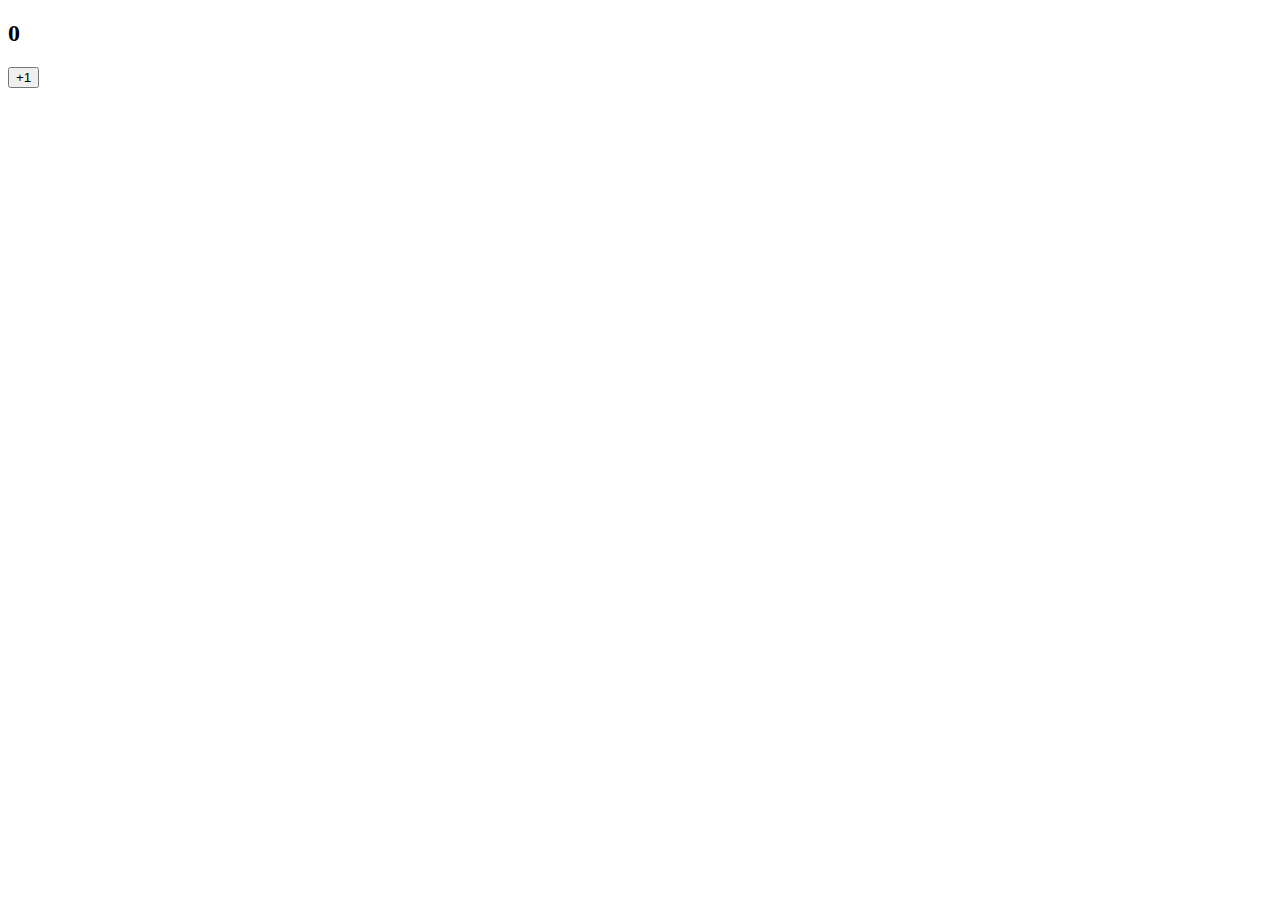
==== 02_レシピ/01_カウンター/index.html @ a61147e0 "[カウンター]を学習しました。" ====
<!DOCTYPE html>
<html lang="ja">
  <head>
    <meta charset="UTF-8" />
    <meta name="viewport" content="width=device-width, initial-scale=1.0" />
    <meta http-equiv="X-UA-Compatible" content="ie=edge" />
    <title>Counter</title>
  </head>
  <body>
    <div>
      <h2 id="display">0</h2>
    </div>
    <button id="plus-button">+1</button>

    <script src="main.js"></script>
  </body>
</html>
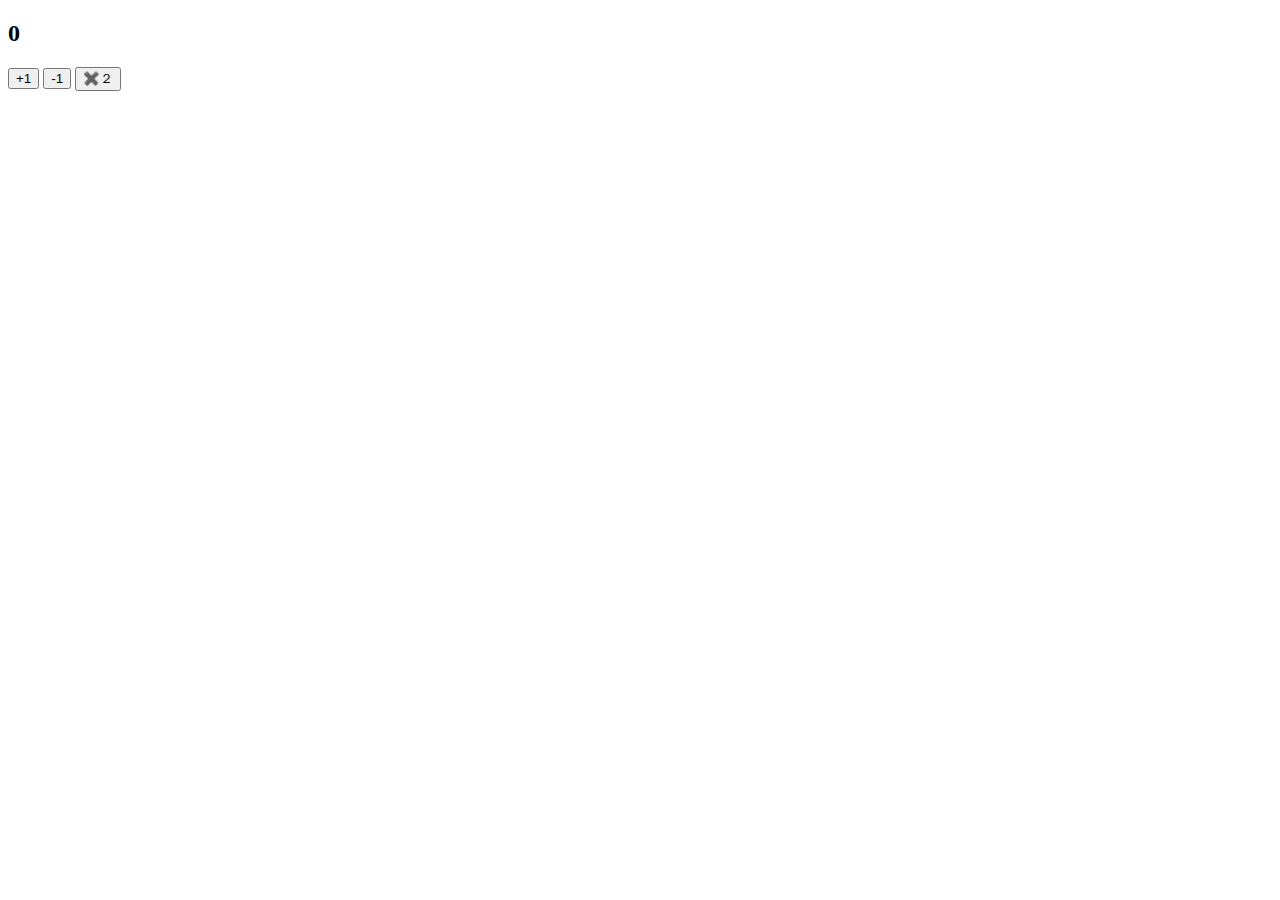
==== commit d37f3949: "発展 ★ - 便利なボタン" ====
--- a/02_レシピ/01_カウンター/index.html
+++ b/02_レシピ/01_カウンター/index.html
@@ -11,6 +11,11 @@
       <h2 id="display">0</h2>
     </div>
     <button id="plus-button">+1</button>
+    <button id="negative-button">-1</button>
+    <button id="multiple-button">✖️２</button>
+
+       
+    
 
     <script src="main.js"></script>
   </body>
